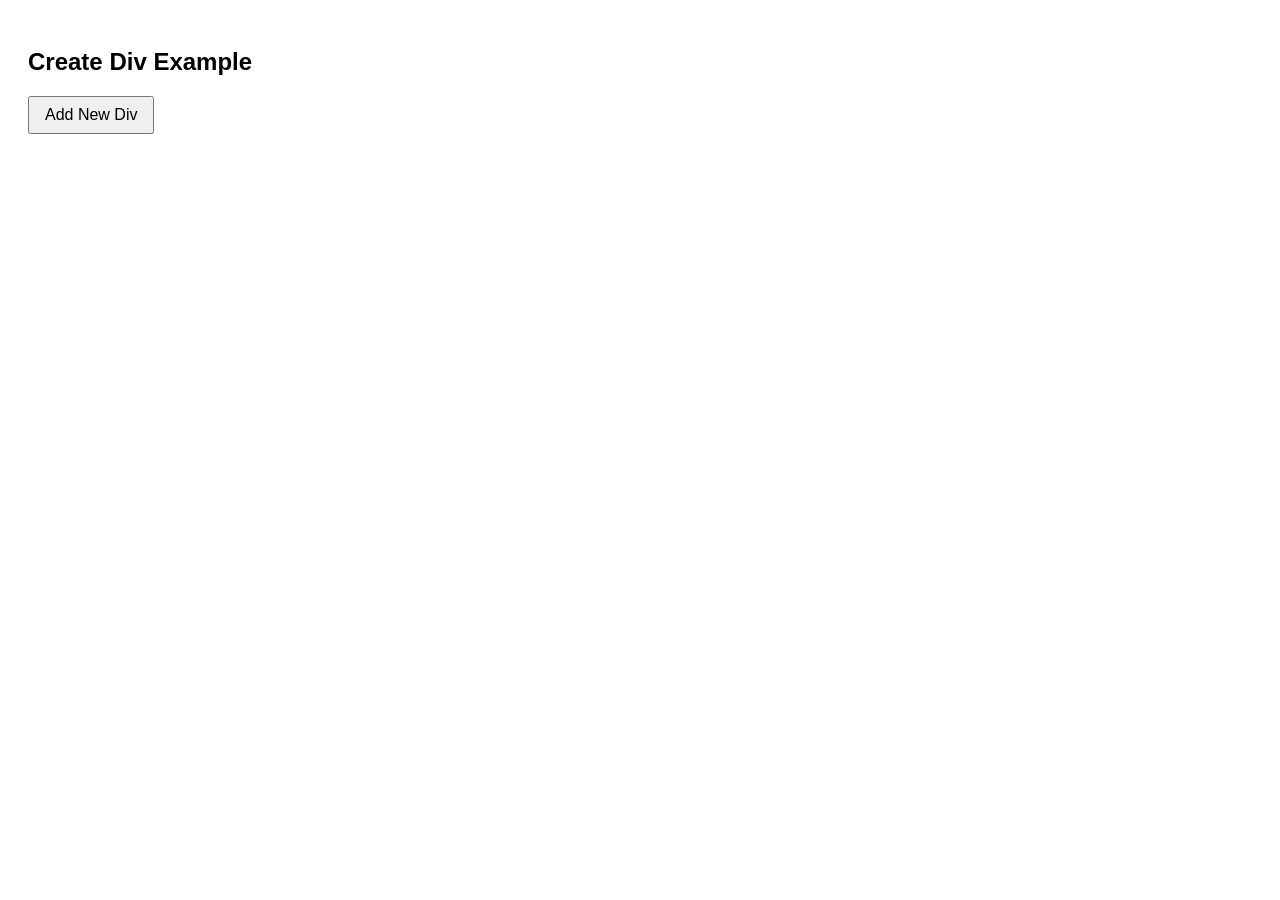
==== assignment4/Q2.html @ 6713fd84 "Renamed Assignment4 to assignment4" ====
<!DOCTYPE html>
<html lang="en">
<head>
    <meta charset="UTF-8">
    <meta name="viewport" content="width=device-width, initial-scale=1.0">
    <title>Create Div Example</title>
    <style>
        body {
            font-family: Arial, sans-serif;
            padding: 20px;
        }

        #container div {
            margin: 10px 0;
            display: flex;
            justify-content: center;
            align-items: center;
            color: white;
            border-radius: 5px;
        }

        button {
            padding: 8px 15px;
            font-size: 16px;
            margin-bottom: 20px;
            cursor: pointer;
        }
    </style>
</head>
<body>

<h2>Create Div Example</h2>
<button onclick="createRandomDiv()">Add New Div</button>
<div id="container"></div>


<script src="Q2.js"></script>

</body>
</html>
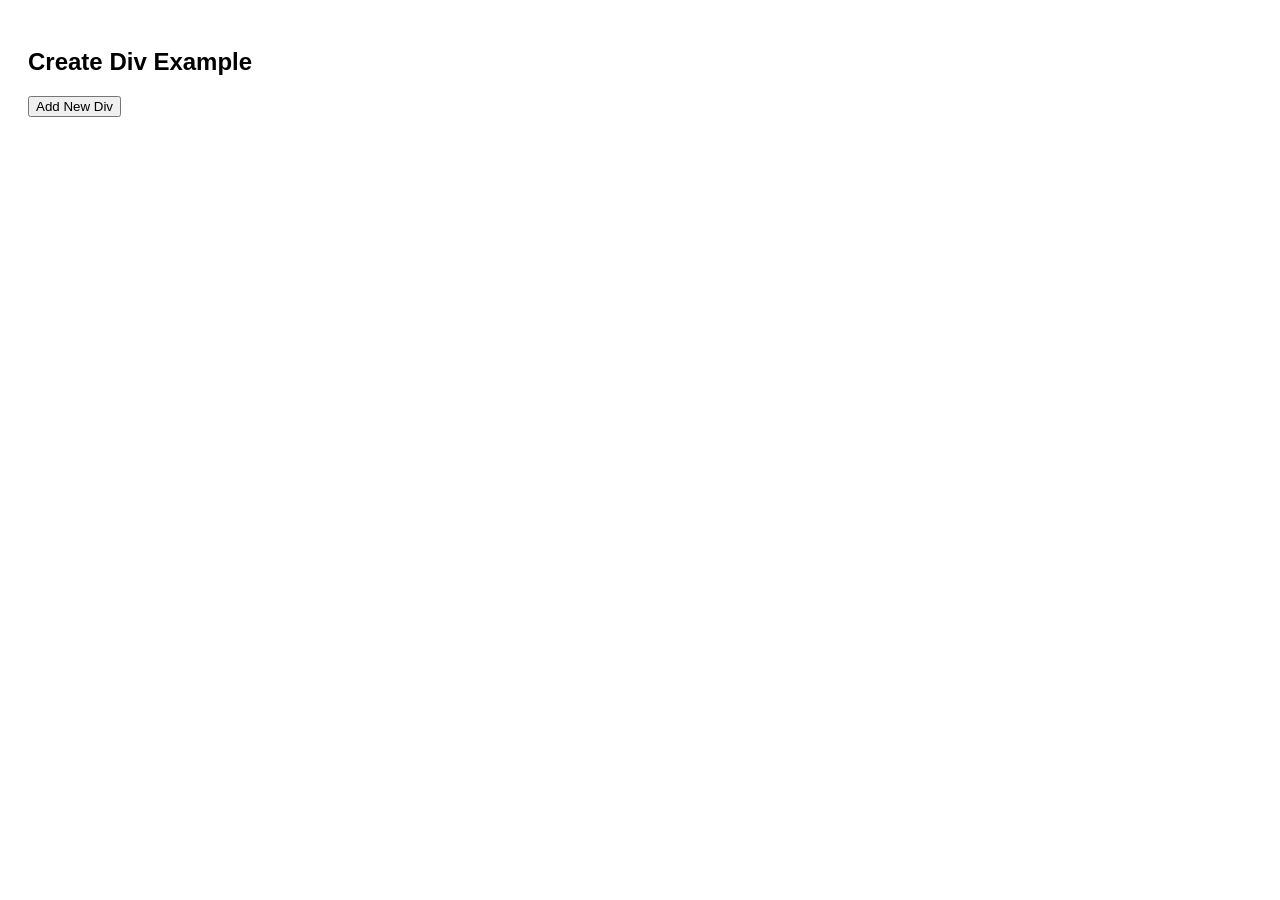
==== commit 340c5c30: "add assignmentNote.txt" ====
--- a/assignment4/Q2.html
+++ b/assignment4/Q2.html
@@ -14,17 +14,12 @@
             margin: 10px 0;
             display: flex;
             justify-content: center;
+            flex-direction: row;
             align-items: center;
             color: white;
             border-radius: 5px;
         }
 
-        button {
-            padding: 8px 15px;
-            font-size: 16px;
-            margin-bottom: 20px;
-            cursor: pointer;
-        }
     </style>
 </head>
 <body>
